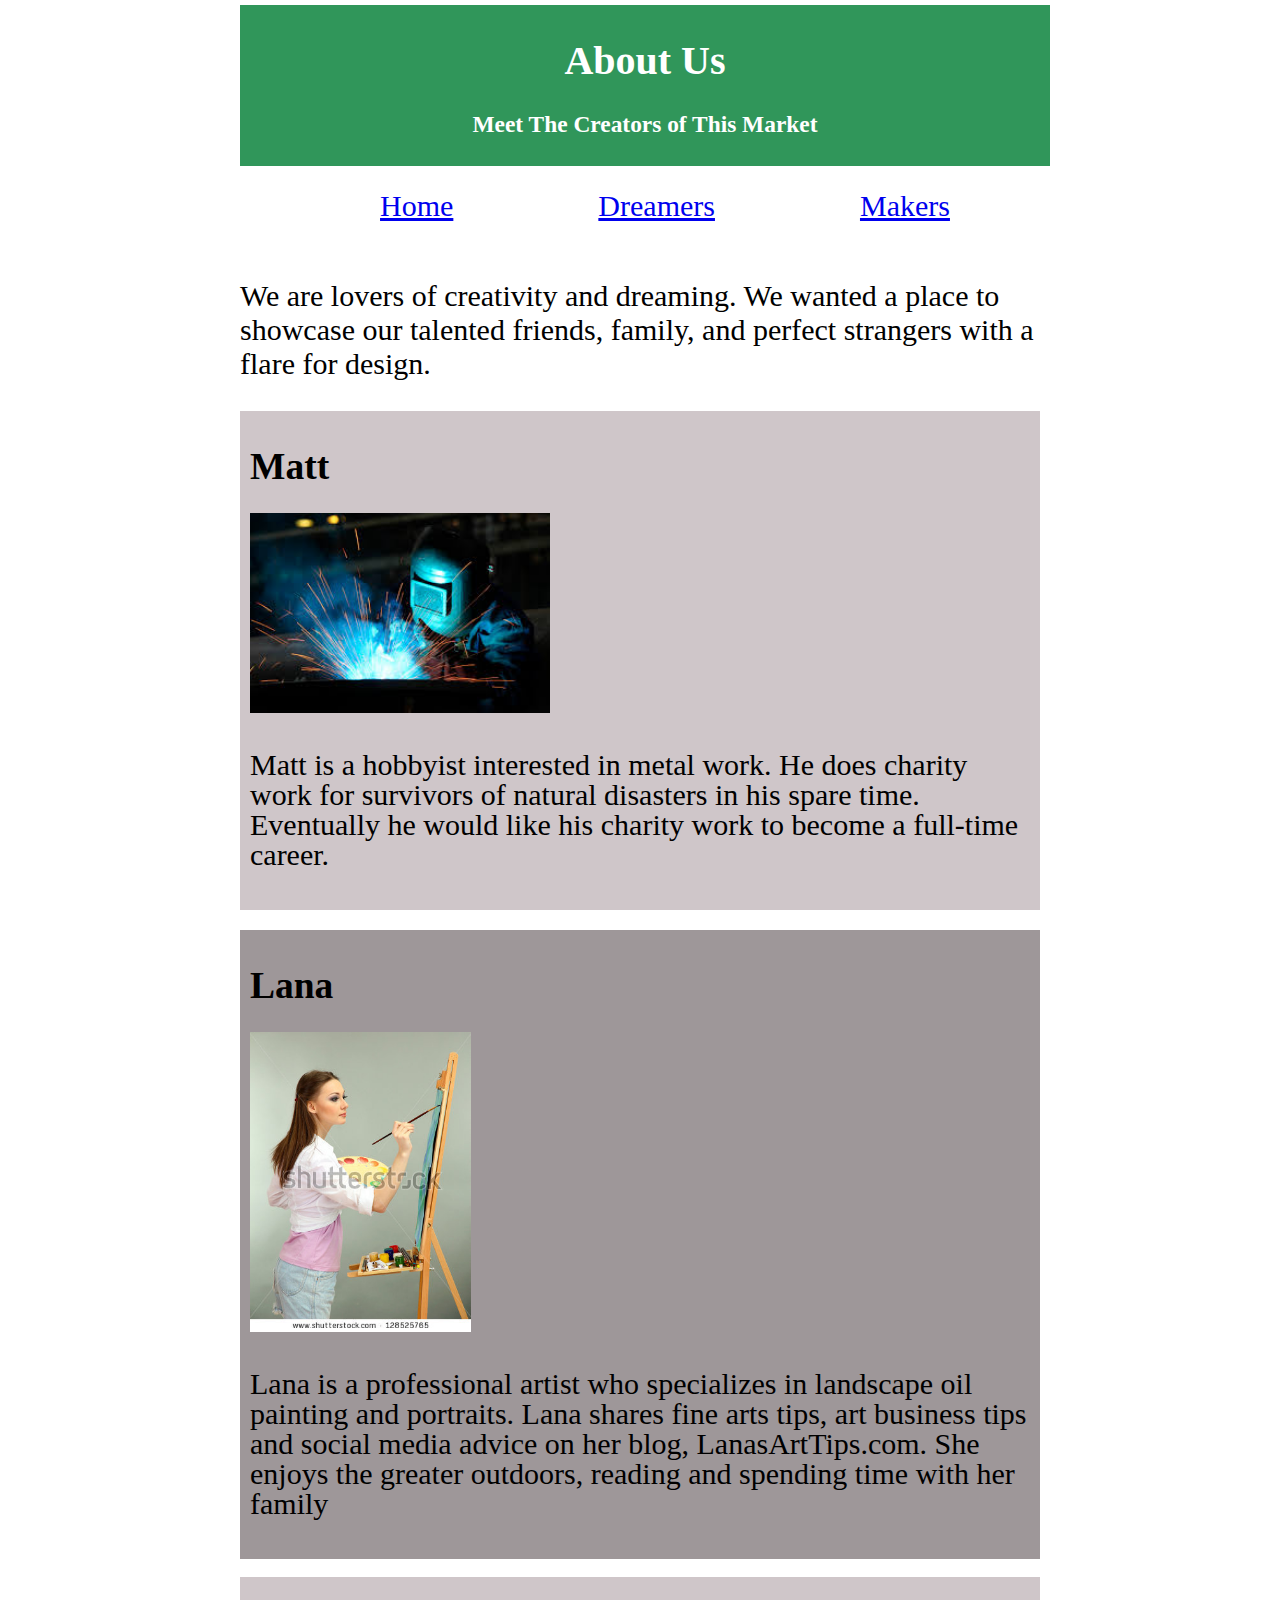
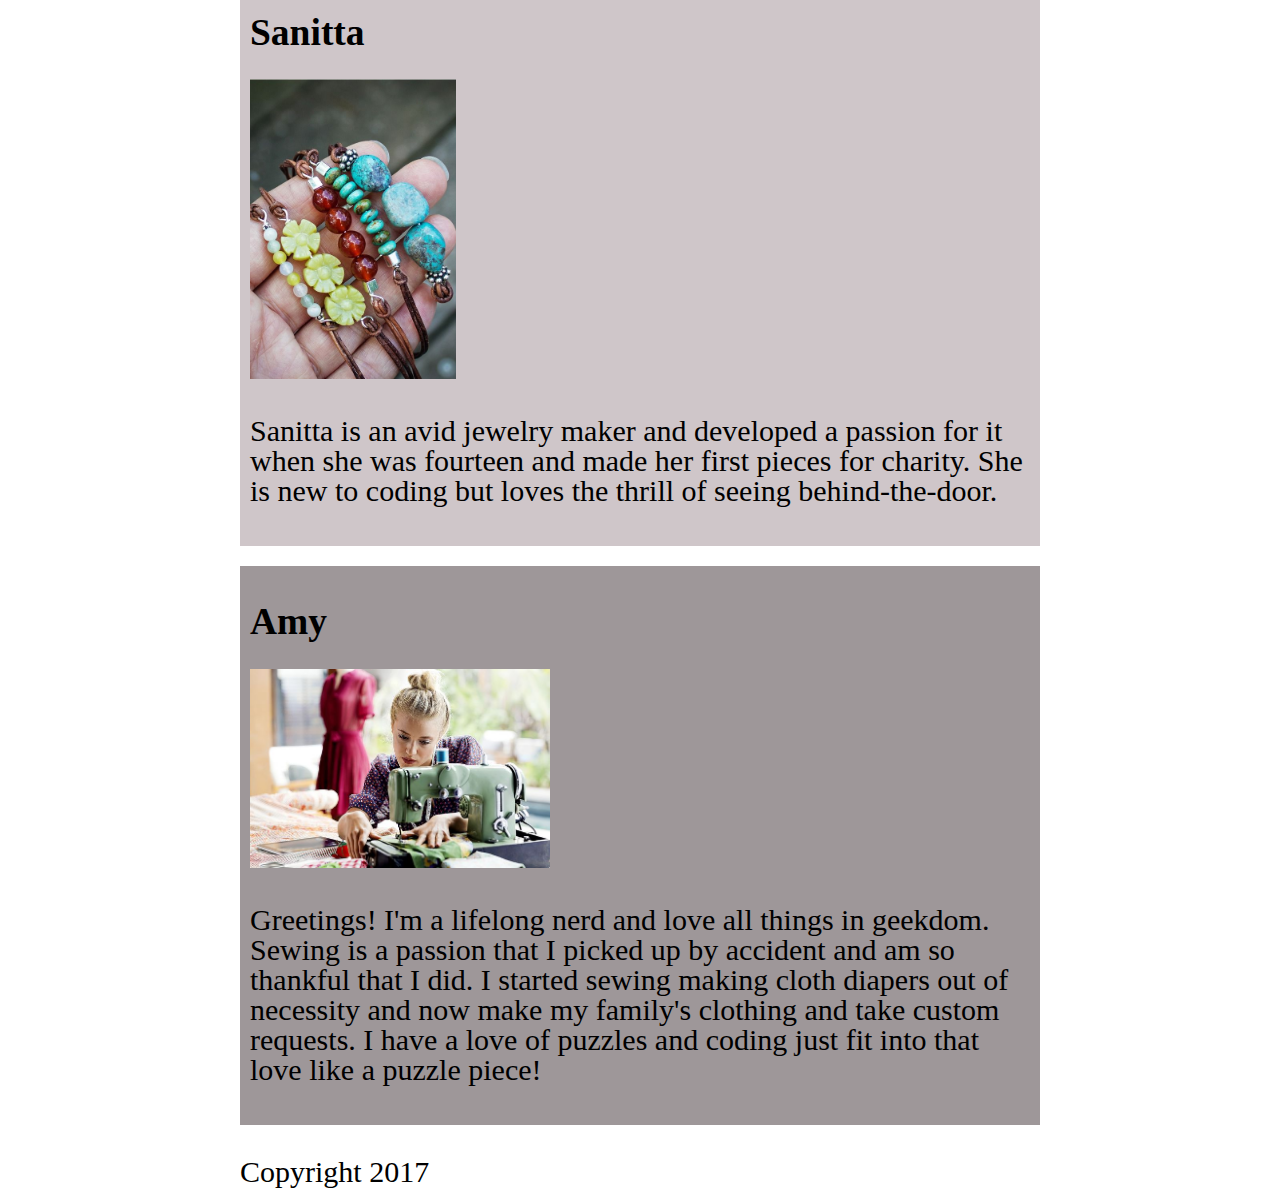
==== about-us.html @ d8ffc3ca "first commit" ====
<!DOCTYPE html>
<html>
  <head>
  <!--This is where I can give instructions to the browser.  -->
    <title>The Makers Market</title>
     <link rel="stylesheet" href="about-us-css.css"/>
  </head>
  <body>
  <!-- this is what the user sees -->
  <header>
    <h1>About Us</h1>
    <h3>Meet The Creators of This Market</h3>
  </header>
  <nav>
    <ul>
      <li>
        <a href="index.html">Home</a>
      </li>
      <li>
        <a href="dreamers.html">Dreamers</a>
      </li>
      <li>
        <a href="makers.html">Makers</a>
      </li>
    </ul>
  </nav>
  <section>
    <p>
      We are lovers of creativity and dreaming.
      We wanted a place to showcase our talented friends, family, and
      perfect strangers with a flare for design.
    </p>
    <!-- <img src="img/nationalParksImg.jpeg"> -->
    <div id="toptwo">
      <div id="matt">
          <h2>Matt</h2>
          <img class="welder" src="img/Welder.jpeg" alt="Man Welding"/>
          <p>Matt is a hobbyist interested in metal work. He does charity work
          for survivors of natural disasters in his spare time.  Eventually he would
        like his charity work to become a full-time career.</p>
      </div>
      <br/>
      <div id="lana">
          <h2>Lana</h2>
          <img class="painter" src="img/Painter.jpg" alt="Woman Painting"/>
          <p>Lana is a professional artist who specializes in landscape
            oil painting and portraits. Lana shares fine arts tips,
            art business tips and social media advice on her blog,
            LanasArtTips.com. She enjoys the greater outdoors, reading
            and spending time with her family</p>
      </div>
    </div>
    <br/>
    <div class="bottomtwo">
      <div id="sanitta">
          <h2>Sanitta</h2>
          <img class="jewelry" src="img/Jewelry.jpg" alt="Jewelry Making"/>
          <p>Sanitta is an avid jewelry maker and developed a passion
          for it when she was fourteen and made her first pieces
        for charity. She is new to coding but loves the thrill of seeing
      behind-the-door.</p>
      </div>
      <br/>
      <div id="amy">
          <h2>Amy</h2>
          <img class="seamstress" src="img/Seamstress.jpg" alt="Woman Sewing"/>
          <p>Greetings! I'm a lifelong nerd and love all things
          in geekdom. Sewing is a passion that I picked up by accident
        and am so thankful that I did. I started sewing making cloth
      diapers out of necessity and now make my family's clothing
      and take custom requests. I have a love of puzzles and coding
      just fit into that love like a puzzle piece!</p>
      </div>
    </div>

  </section>
  <footer>
    <p>Copyright 2017</p>
  </footer>
  </body>
</html>
---- about-us-css.css ----
html {
  height: 100%;
}

body {
  width: 800px;
  margin: 0 auto;
  padding-top: 5px;
  height: 100%;
}
header {
  background-color: #30965A;
  color: white;
  text-align: center;
  padding: 5px;
  font-size: 20px;
  display: block;
  width: 100%;
}
nav {
  line-height: 30px;
  background-color: white;
  color: black;
  width: 100%;
  display: inline-block;
  padding: 5px;
  font-size: 20px;
}
nav ul li {
  display: inline-block;
  text-align: center;
  padding-left: 70px;
  padding-right: 70px;
  font-size: 30px;
}
nav ul {
  text-align: center;
}
p {
  font-size: 30px;
  font-align: center;
}
.welder {
  width: 300px;
}
.painter {
  height: 300px;
}
.jewelry {
  height: 300px;
}
.seamstress {
  width: 300px;
}
#toptwo {
  height: 40%;
  width: 100%;
}
#bottomtwo {
  height: 40%;
  width: 100%;
}
#matt {
  /* float: left; */
  line-height: 30px;
  background-color: #cfc6c9;
  display: inline-block;
  padding: 10px;
  font-size: 25px;
}
#lana {
  /* float: right; */
  line-height: 30px;
  background-color: #9e9799;
  display: inline-block;
  padding: 10px;
  font-size: 25px;
  margin-top: 20px;
}
#sanitta {
  /* float: left; */
  line-height: 30px;
  background-color: #cfc6c9;
  display: inline-block;
  padding: 10px;
  font-size: 25px;
}
#amy {
  /* float: right; */
  line-height: 30px;
  background-color: #9e9799;
  display: inline-block;
  padding: 10px;
  font-size: 25px;
  margin-top: 20px;
}
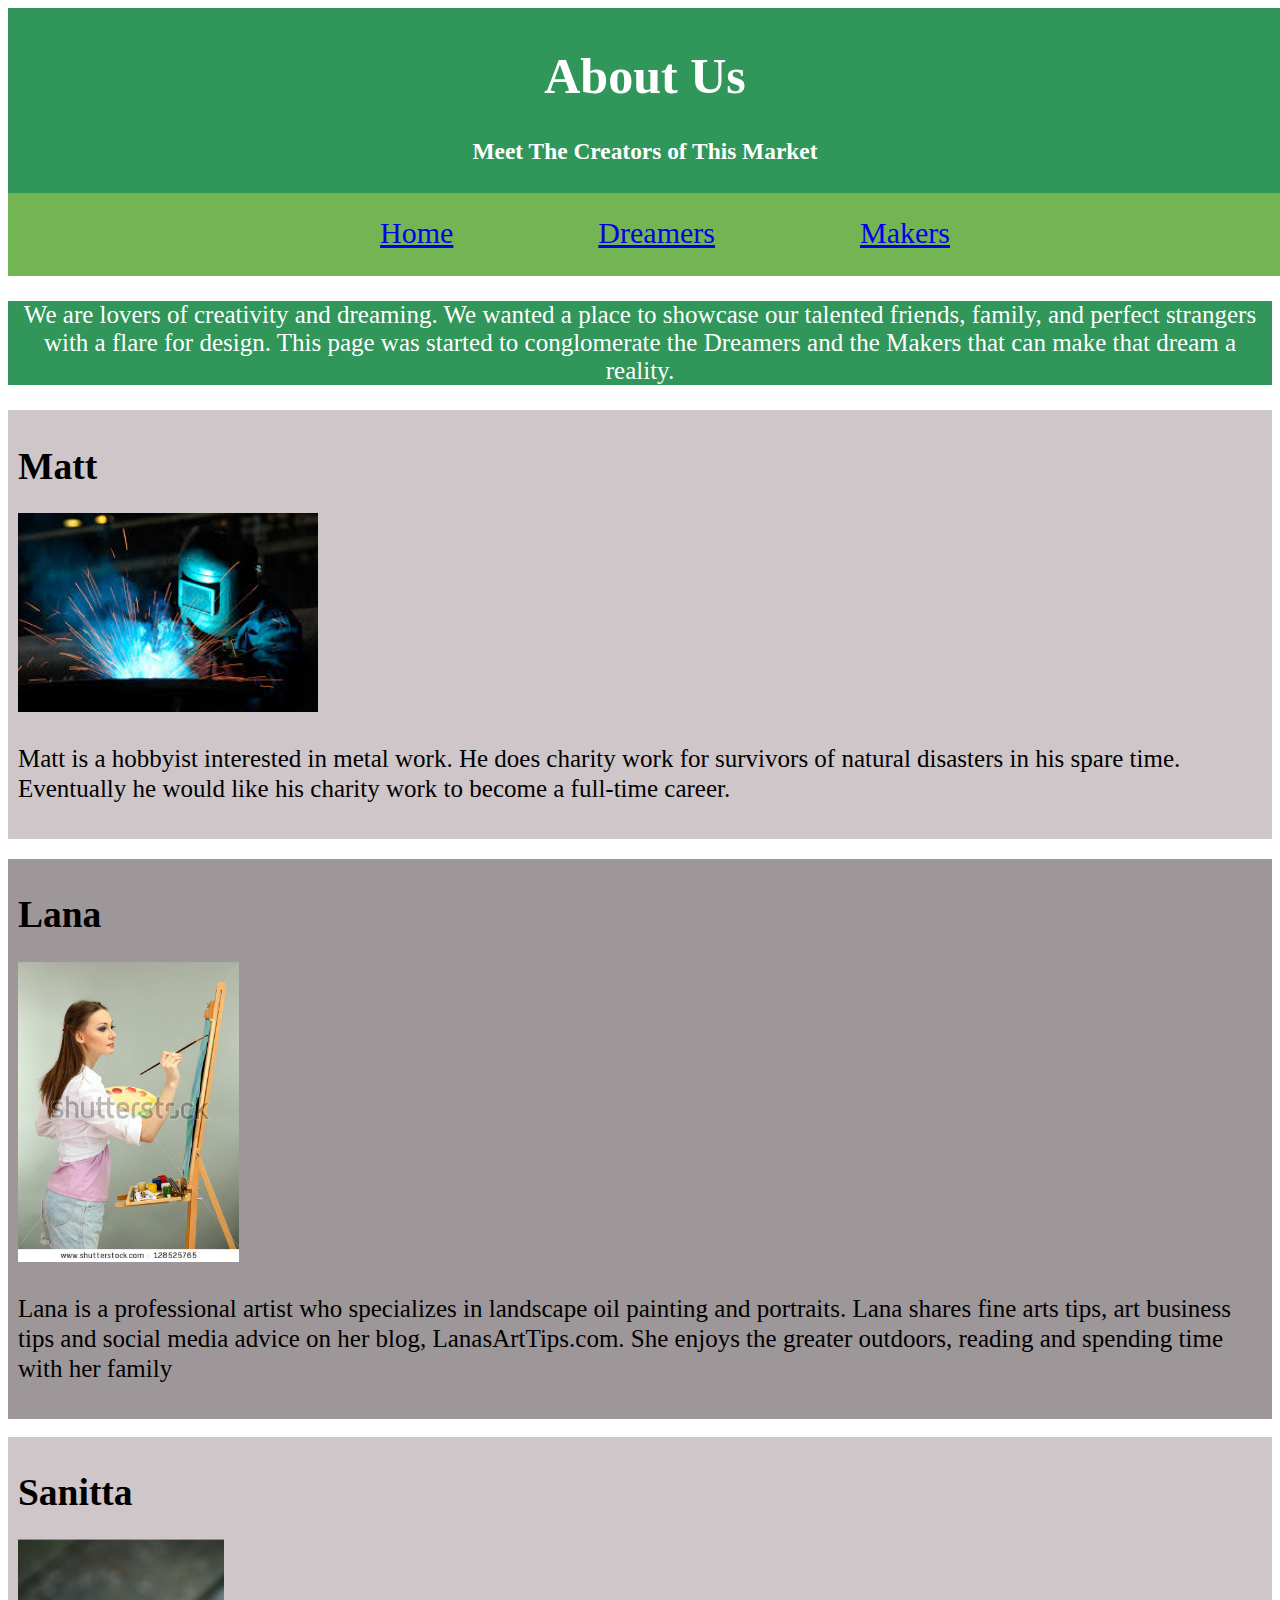
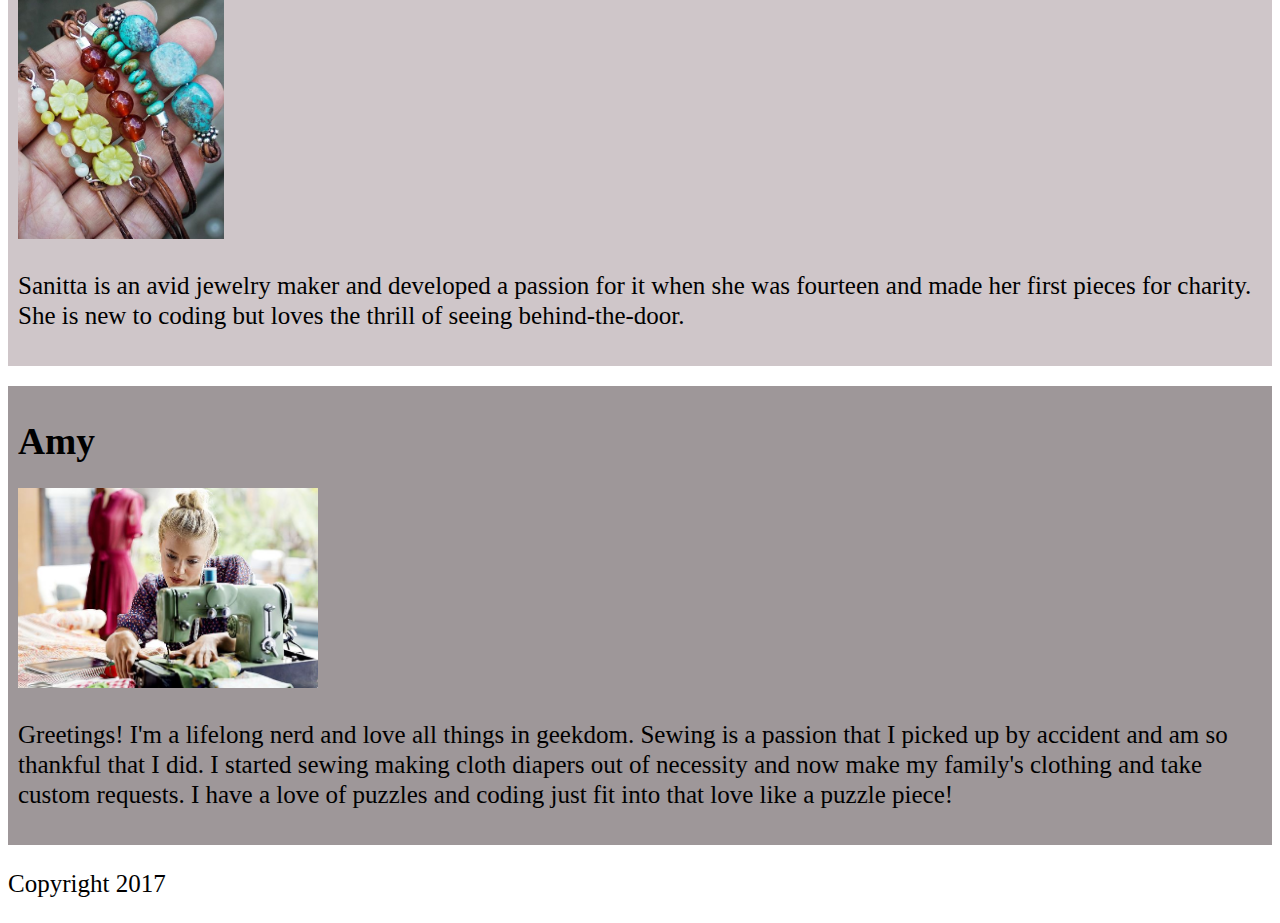
==== commit 059656c9: "Nomad-32.github.io" ====
--- a/about-us.html
+++ b/about-us.html
@@ -25,10 +25,11 @@
     </ul>
   </nav>
   <section>
-    <p>
+    <p id="introduction">
       We are lovers of creativity and dreaming.
       We wanted a place to showcase our talented friends, family, and
-      perfect strangers with a flare for design.
+      perfect strangers with a flare for design. This page was started to
+      conglomerate the Dreamers and the Makers that can make that dream a reality.
     </p>
     <!-- <img src="img/nationalParksImg.jpeg"> -->
     <div id="toptwo">
--- a/about-us-css.css
+++ b/about-us-css.css
@@ -1,12 +1,13 @@
-html {
+
   height: 100%;
 }
 
 body {
-  width: 800px;
+  width: 100%;
   margin: 0 auto;
   padding-top: 5px;
   height: 100%;
+  background-color: #30965A;
 }
 header {
   background-color: #30965A;
@@ -17,9 +18,12 @@
   display: block;
   width: 100%;
 }
+h1 {
+  font-size: 50px;
+}
 nav {
   line-height: 30px;
-  background-color: white;
+  background-color: #73B552;
   color: black;
   width: 100%;
   display: inline-block;
@@ -36,8 +40,15 @@
 nav ul {
   text-align: center;
 }
+#introduction {
+  background-color: #30965A;
+  color: white;
+  text-align: center;
+  padding-left: 10px;
+  padding-right: 10px;
+}
 p {
-  font-size: 30px;
+  font-size: 25px;
   font-align: center;
 }
 .welder {
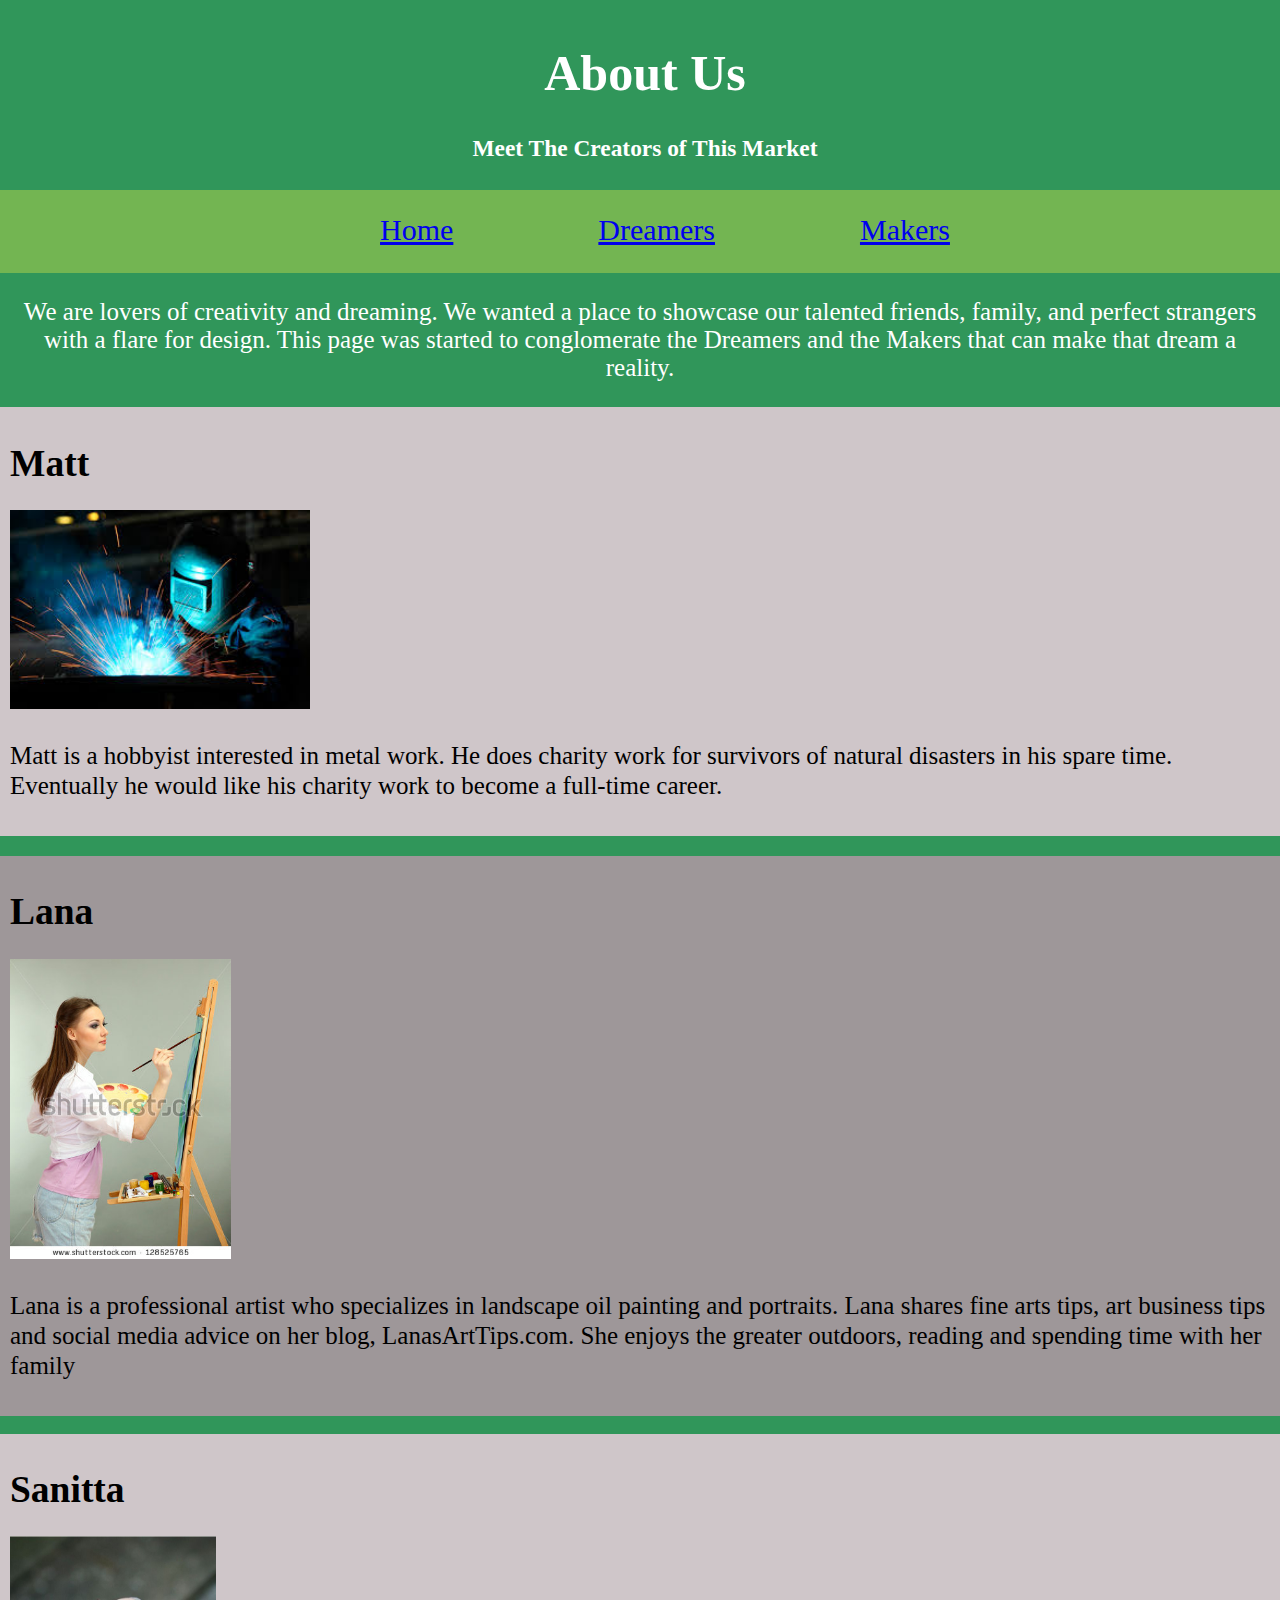
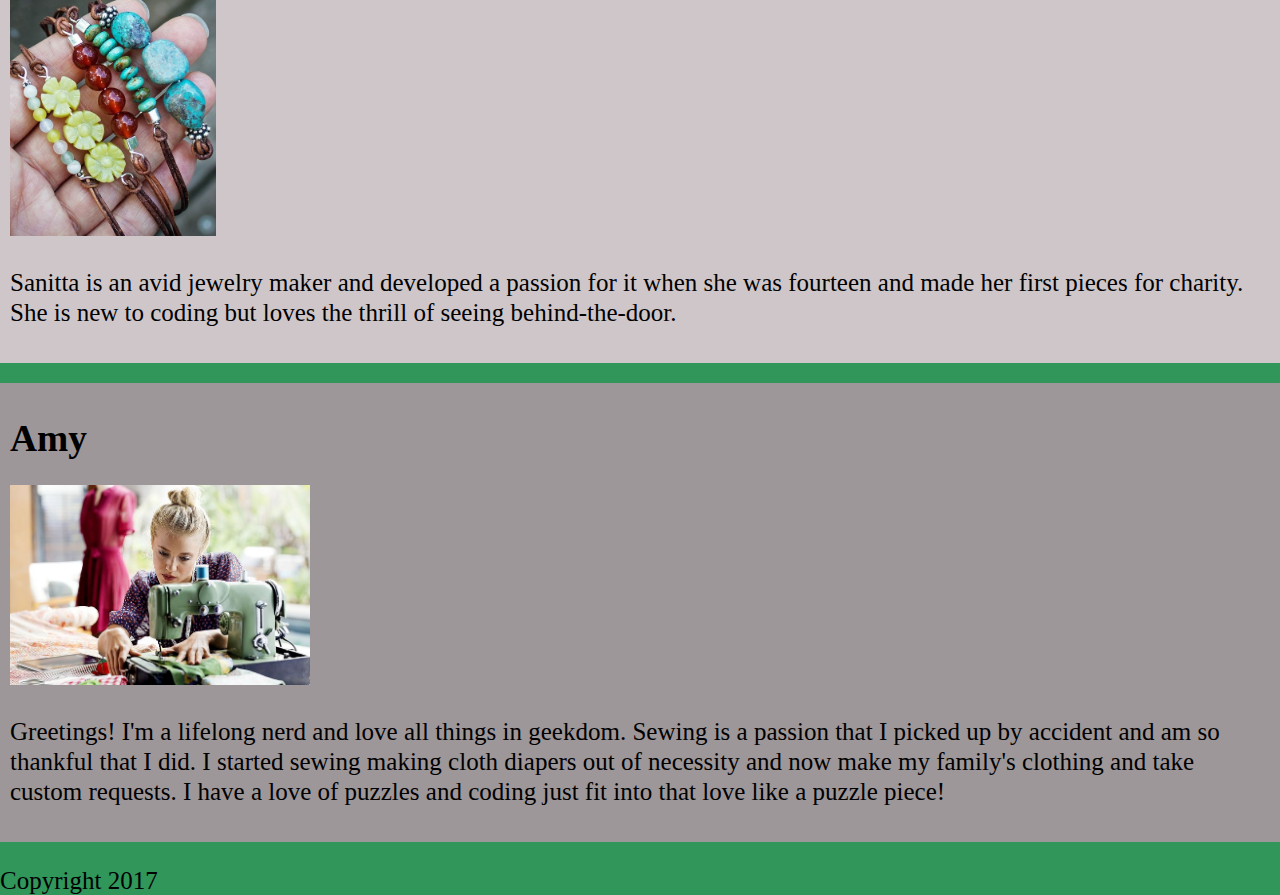
==== commit 126d23b0: "third commit" ====
--- a/about-us.html
+++ b/about-us.html
@@ -3,7 +3,7 @@
   <head>
   <!--This is where I can give instructions to the browser.  -->
     <title>The Makers Market</title>
-     <link rel="stylesheet" href="about-us-css.css"/>
+     <link rel="stylesheet" href="about-us-css.css">
   </head>
   <body>
   <!-- this is what the user sees -->
--- a/about-us-css.css
+++ b/about-us-css.css
@@ -1,4 +1,4 @@
-
+html {
   height: 100%;
 }
 
